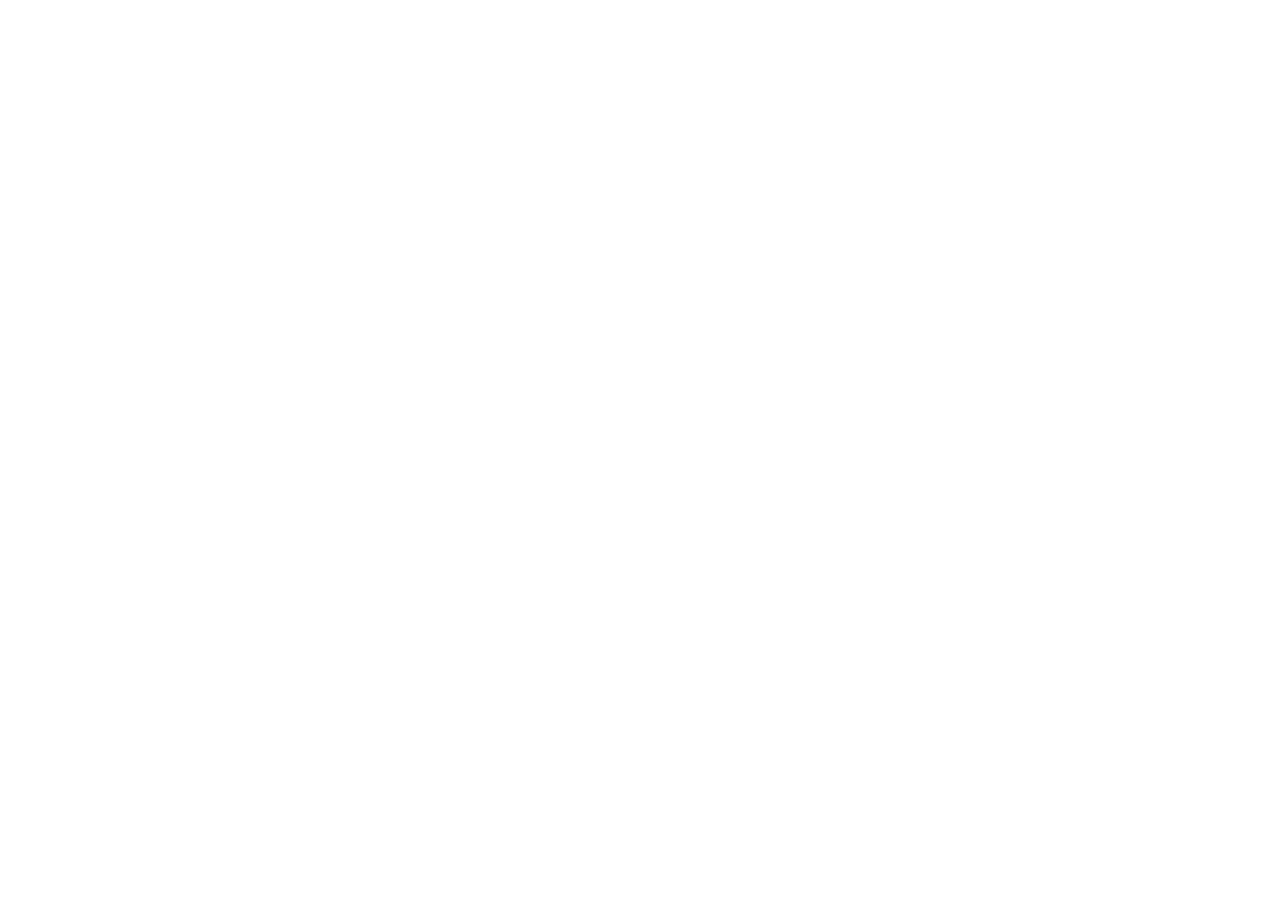
==== index.html @ 76c8143d "testando mais uma vez" ====
<!DOCTYPE html>
<html lang="pt-br">
<head>
    <meta charset="UTF-8">
    <meta http-equiv="X-UA-Compatible" content="IE=edge">
    <meta name="viewport" content="width=device-width, initial-scale=1.0">
    <title>Controle de Frequência</title>

     <!-- fonte -->
     <link rel="preconnect" href="https://fonts.gstatic.com">
     <link href="https://fonts.googleapis.com/css2?family=Roboto:wght@300;400;700&display=swap" rel="stylesheet">


     <!-- Bootstrap-->
     <link href="https://cdn.jsdelivr.net/npm/bootstrap@5.0.0-beta3/dist/css/bootstrap.min.css" rel="stylesheet" integrity="sha384-eOJMYsd53ii+scO/bJGFsiCZc+5NDVN2yr8+0RDqr0Ql0h+rP48ckxlpbzKgwra6" crossorigin="anonymous">

<!-- CSS -->
<link rel="stylesheet" href="Style/style.css">

     <!-- jquery -->
     <script src="https://code.jquery.com/jquery-3.6.0.min.js" integrity="sha256-/xUj+3OJU5yExlq6GSYGSHk7tPXikynS7ogEvDej/m4=" crossorigin="anonymous"></script>


    </head>

    <i class="fas fa-container-storage    "></i>

    <div></div>

<body>



    

    <script src="js/scripts.js"></script>
</body>
</html>
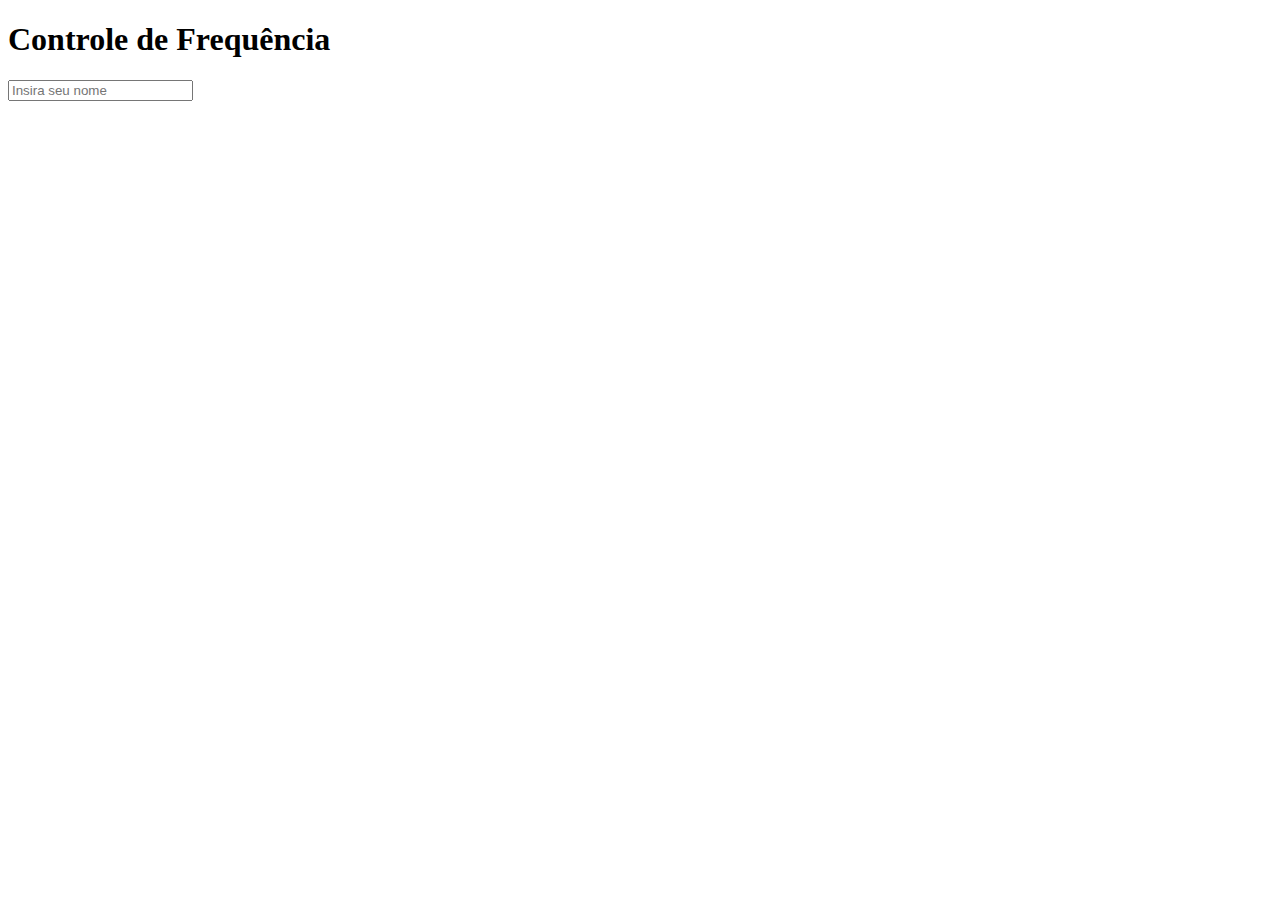
==== commit 5c45b046: "div container" ====
--- a/index.html
+++ b/index.html
@@ -23,13 +23,22 @@
 
     </head>
 
-    <i class="fas fa-container-storage    "></i>
-
-    <div></div>
-
 <body>
 
+    <main>
+        <div class="container">
+            <div class="col-md-12">
+                    <h1 class="title"> Controle de Frequência</h1>
 
+                <input type="text" placeholder="Insira seu nome">
+    
+                
+            </div>
+    
+        </div>
+    
+
+    </main>
 
     
 
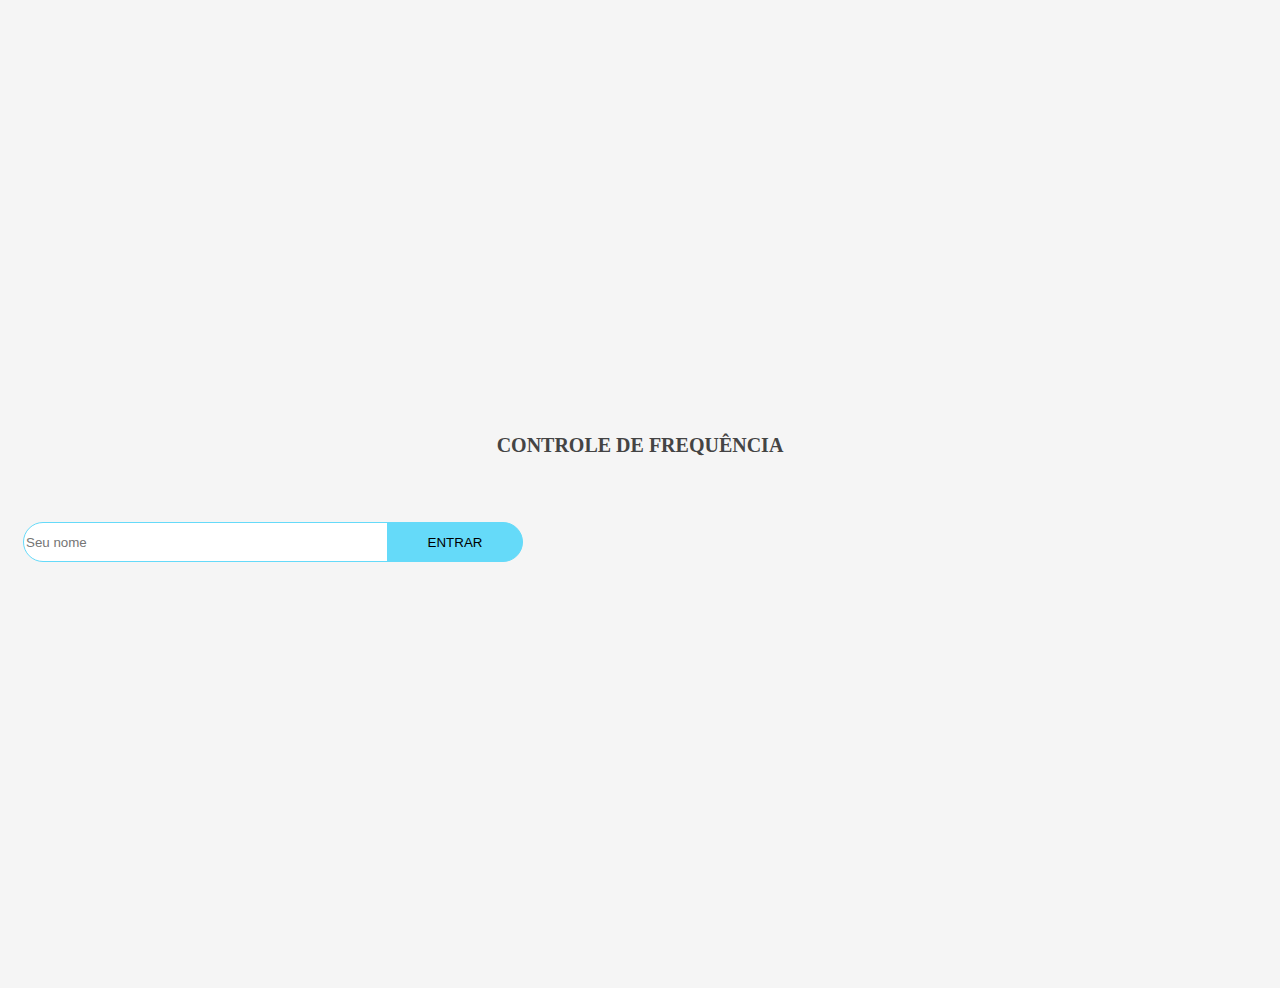
==== commit 7ba8bb68: "Tela inicial teste de contador" ====
--- a/index.html
+++ b/index.html
@@ -23,21 +23,20 @@
 
     </head>
 
-<body>
+    <body class="text-center">
 
-    <main>
-        <div class="container">
-            <div class="col-md-12">
-                    <h1 class="title"> Controle de Frequência</h1>
-
-                <input type="text" placeholder="Insira seu nome">
-    
-                
+    <main class="form-signin">
+        <div id="news-area">
+            <div class="container">
+              <div class="col-md-12">
+                <h3 class="main-title">CONTROLE DE FREQUÊNCIA</h3>
+              </div>              
+              <form action="page contador.html"  method="post">
+                <input type="text" class="form-control" id="input" name="email" placeholder="Seu nome" required="Pro favor preencha o campo">
+                <input type="submit" id="btn" value="Entrar">
+              </form>
             </div>
-    
-        </div>
-    
-
+          </div>
     </main>
 
     
--- a/Style/style.css
+++ b/Style/style.css
@@ -0,0 +1,85 @@
+/* Gerais*/
+
+body {
+    display: flex;
+    align-items: center;
+    padding-top: 40px;
+    padding-bottom: 40px;
+    background-color: #f5f5f5;
+}
+
+
+html, body {
+    height: 100%;
+}
+
+.form-signin {
+    width: 100%;
+    max-width: 2030px;
+    height: auto;
+    padding: 15px;
+    margin: auto;
+    
+}
+main {
+    display: block;
+}
+
+
+/* formulario */
+
+form {
+    display: block;
+    margin-top: 0em;
+}
+
+  
+  #input {
+    border-radius: 0;
+    border-top-left-radius: 20px;
+    border-bottom-left-radius: 20px;
+    border-top-right-radius: 20px ;
+    border-bottom-right-radius: 20px ;
+    border: 1px solid #65daf9;
+    display: inline;
+    box-sizing: border-box;
+    
+    width: 40%;
+    height: 40px;
+  }
+  
+  #btn {
+    border-top-right-radius: 20px;
+    border-bottom-right-radius: 20px;
+    border: 1px solid #65daf9;
+    background-color: #65daf9;
+    color: rgb(0, 0, 0);
+    font-weight:500;
+    text-transform: uppercase;
+    height: 40px;
+    padding: 0 40px;
+    margin-left: -130px;
+    position: absolute;
+    transition: .5s;
+  }
+  
+  #btn:hover {
+    background-color: #FFF;
+    color: #65daf9;
+  }
+
+  .main-title {
+    color: #444;
+    margin: 0 0 65px 0;
+    font-size: 20px;
+    text-align: center;
+    font-weight: bold;
+  }
+  
+  .main-title::after {
+    content: "";
+    width: 15%;
+    position: absolute;
+    top: 60px;
+    left: 42.5%;
+  }